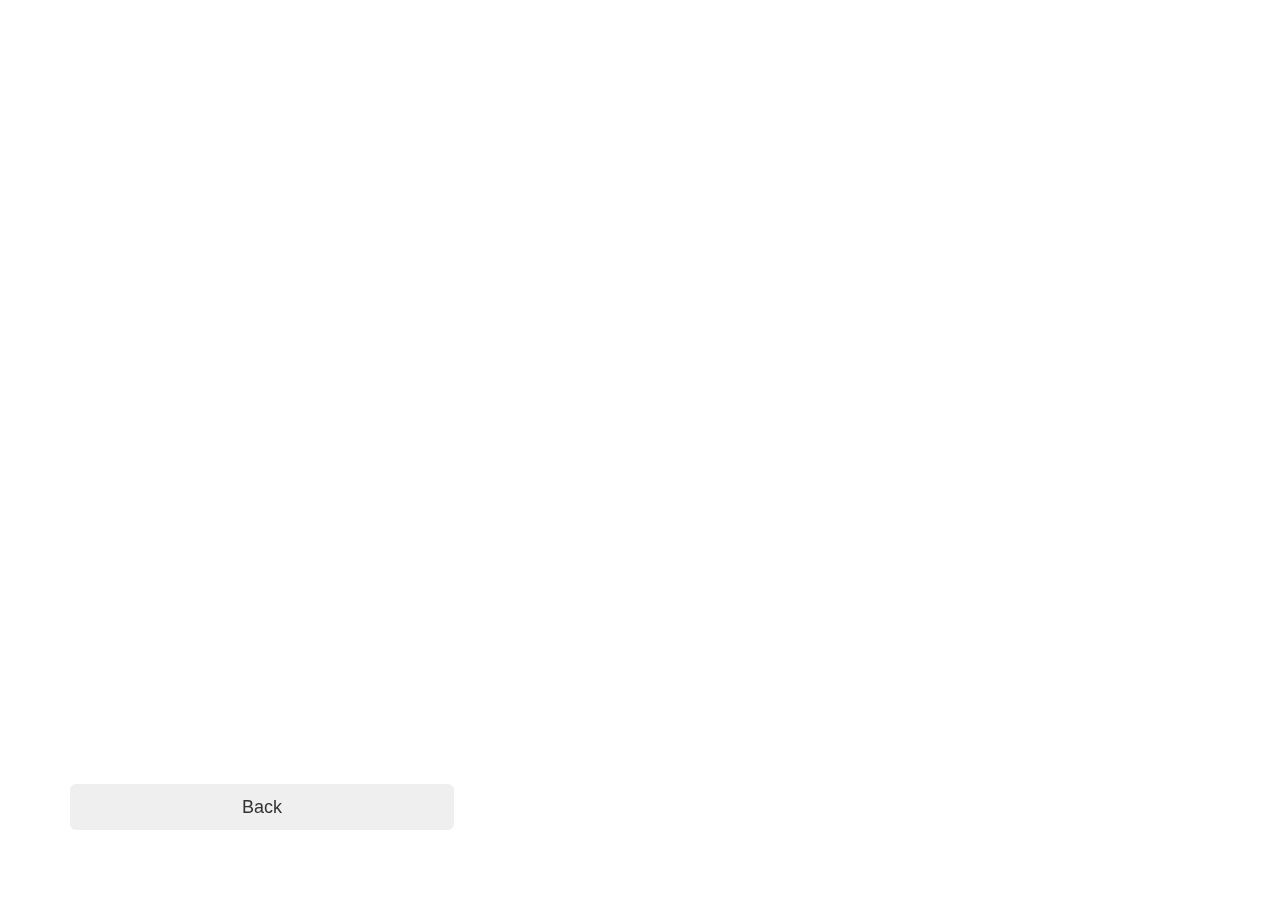
==== review.html @ 805c056f "commit" ====
<!DOCTYPE html>
<html>
  <head>
    <meta charset="utf-8"/>
    <meta http-equiv="X-UA-Compatible" content="IE=edge">
    <meta name="viewport" content="width=device-width, initial-scale=1">

    <title>Gho</title>   

    <link href="external_js/bootstrap-3.3.4-dist/css/bootstrap.min.css" rel="stylesheet">

    <style type="text/css">
      .table>tbody>tr>td {
        padding-left: 0px;
        padding-right: 0px;
      }

      .date {
        font-size: large;
        font-weight: bold;
        float: left;
      }

      .specs {
        font-size: large;
        float: right;
      }

      button {
        vertical-align: center;
      }

      .btn-color {
        background-color: #99DE7E;
      }

      #backButton {
        position: fixed;
        width: 30%;
      }

      .container {
        margin-top: 15px;
      }
    </style>
  </head>
  <body>
    <div class="container">
      <div class="row">
        <div class="col-xs-12">
          <table class="table" id="runTable">
            <col width="80%">
            <col width="20%">
          </table>
        </div>
      </div>
      <div class="row">
        <div class="col-xs-3">
          <button class="btn btn-lg" id="backButton" onclick="location.href='index.html'">Back</button>
        </div>
      </div>
    </div>

    <script src="external_js/jquery-2.1.3.min.js"></script>
    <script src="external_js/bootstrap-3.3.4-dist/js/bootstrap.min.js"></script>
    <script src="runs.js"></script>
    <script type="text/javascript">
      var runTable = document.getElementById("runTable");
      var currentView = window.name.split("&");

      drawTable();
      $("#backButton").css("bottom", $("#backButton").offset().left);

      function drawTable() {
        while (runTable.firstChild) {
          runTable.removeChild(runTable.firstChild);
        }

        for (var i=runs.length-1; i>=0; i--) {
          if (currentView[i] == 'true') {
            var run = runs[i];

            var row = runTable.insertRow(0);
            var cell1 = row.insertCell(0);
            var cell2 = row.insertCell(1);

            var val = run.time[run.time.length-1];
            var min = Math.floor(val/60);
            var sec = val % 60;
            var timeStr = min + ":" + ('0' + sec).slice(-2);

            $(cell1).append($('<button class="btn btn-color" style="width:100%" onclick="location.href=sendToStop(' + i + ')"></button>').html('<span class="date">' + run.date + '</span><span class="specs">' + run.distance[run.distance.length-1] + " mi / " + timeStr + '</span>'));

            $(cell2).append($('<button class="btn btn-lg" style="float: right" onclick="deleteRun(' + i + ')"><span class="glyphicon glyphicon-trash" aria-hidden="true"></span></button>'));

            $(":button").css("height", $(window).height()/12);
          }
        }
      }

      function sendToStop(index) {
        return "stop.html?type=back&run=" + index;
      }

      function deleteRun(index) {
        currentView[index] = false;
        window.name = currentView.join("&");
        drawTable();
      }
    </script>
  </body>
</html>
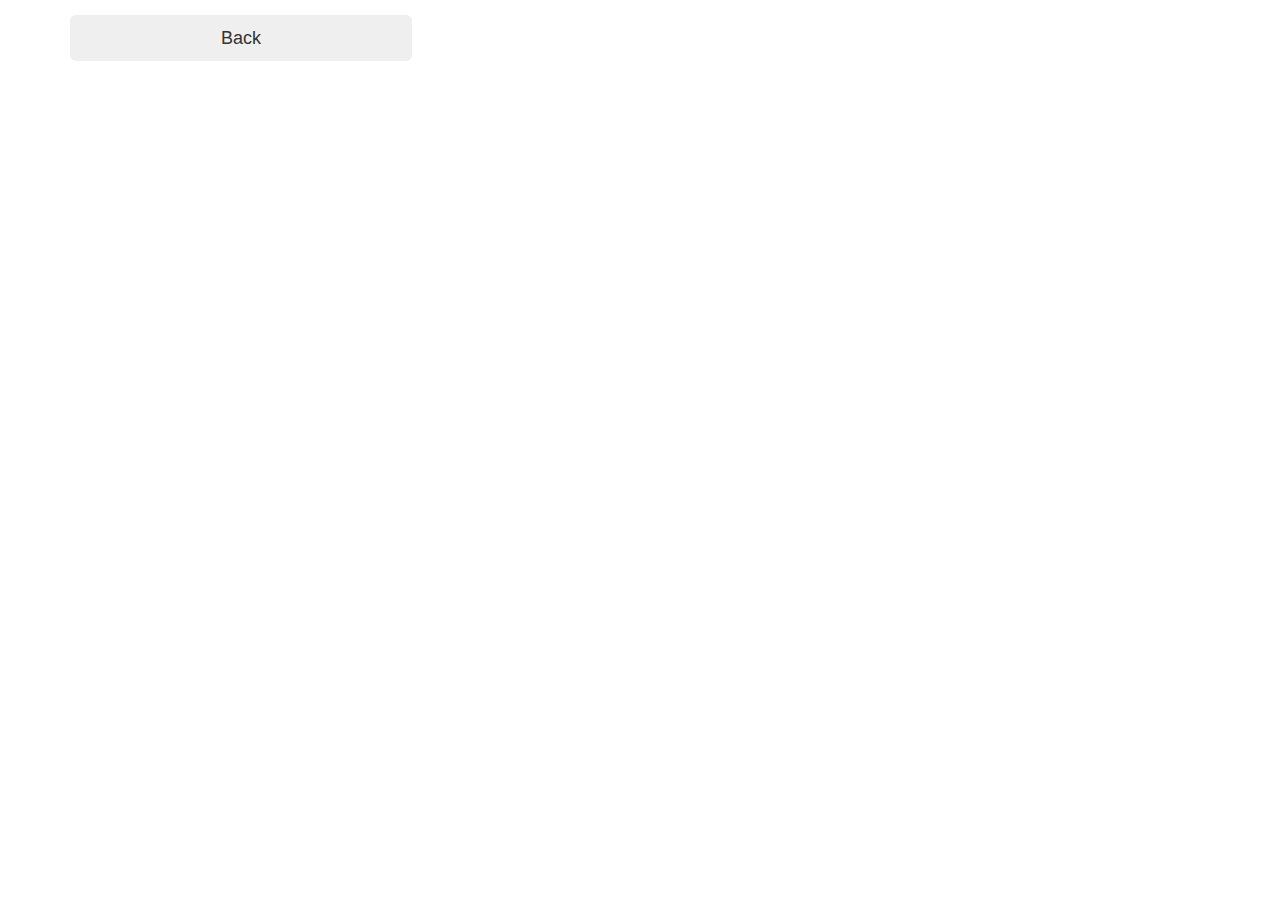
==== commit 2611b6b8: "consolidated run, pause, stop pages into one.  updated law's scroller.js to trigger the correct view" ====
--- a/review.html
+++ b/review.html
@@ -35,7 +35,7 @@
       }
 
       #backButton {
-        position: fixed;
+        margin-bottom: 10px;
         width: 30%;
       }
 
@@ -48,15 +48,15 @@
     <div class="container">
       <div class="row">
         <div class="col-xs-12">
+          <button class="btn btn-lg" id="backButton" onclick="location.href='index.html'">Back</button>
+        </div>
+      </div>
+      <div class="row">
+        <div class="col-xs-12">
           <table class="table" id="runTable">
             <col width="80%">
             <col width="20%">
           </table>
-        </div>
-      </div>
-      <div class="row">
-        <div class="col-xs-3">
-          <button class="btn btn-lg" id="backButton" onclick="location.href='index.html'">Back</button>
         </div>
       </div>
     </div>
@@ -69,7 +69,6 @@
       var currentView = window.name.split("&");
 
       drawTable();
-      $("#backButton").css("bottom", $("#backButton").offset().left);
 
       function drawTable() {
         while (runTable.firstChild) {
@@ -99,7 +98,7 @@
       }
 
       function sendToStop(index) {
-        return "stop.html?type=back&run=" + index;
+        return "running.html?type=back&run=" + index;
       }
 
       function deleteRun(index) {
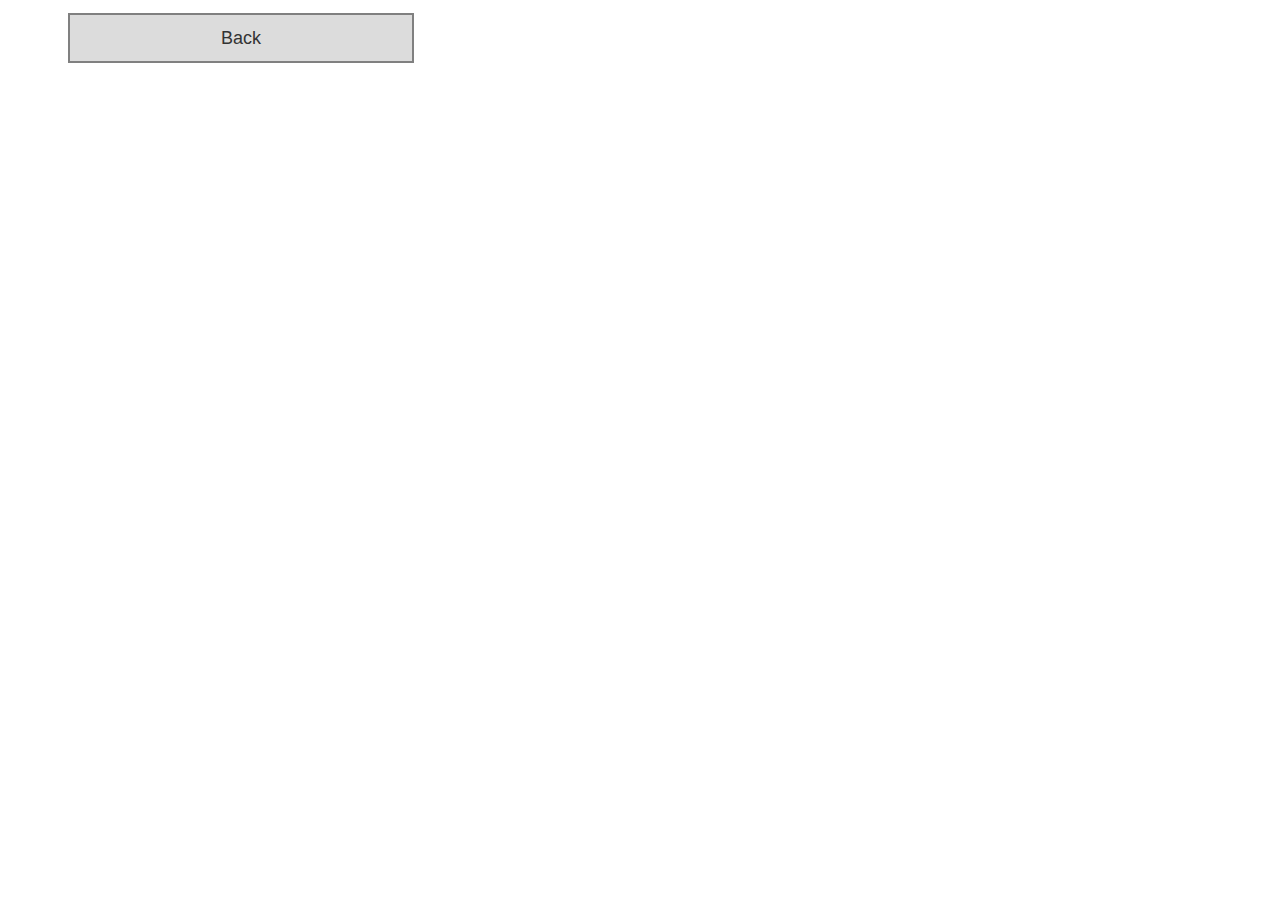
==== commit aab163b2: "commit" ====
--- a/review.html
+++ b/review.html
@@ -8,6 +8,8 @@
     <title>Gho</title>   
 
     <link href="external_js/bootstrap-3.3.4-dist/css/bootstrap.min.css" rel="stylesheet">
+
+    <link rel="stylesheet" type="text/css" href="external_js/bootstrap-3.3.4-dist/css/bootstrap-flat.min.css" />
 
     <style type="text/css">
       .table>tbody>tr>td {
@@ -41,6 +43,11 @@
 
       .container {
         margin-top: 15px;
+      }
+
+      .btn {
+        outline: 2px solid gray;
+        background-color: #DCDCDC;
       }
     </style>
   </head>
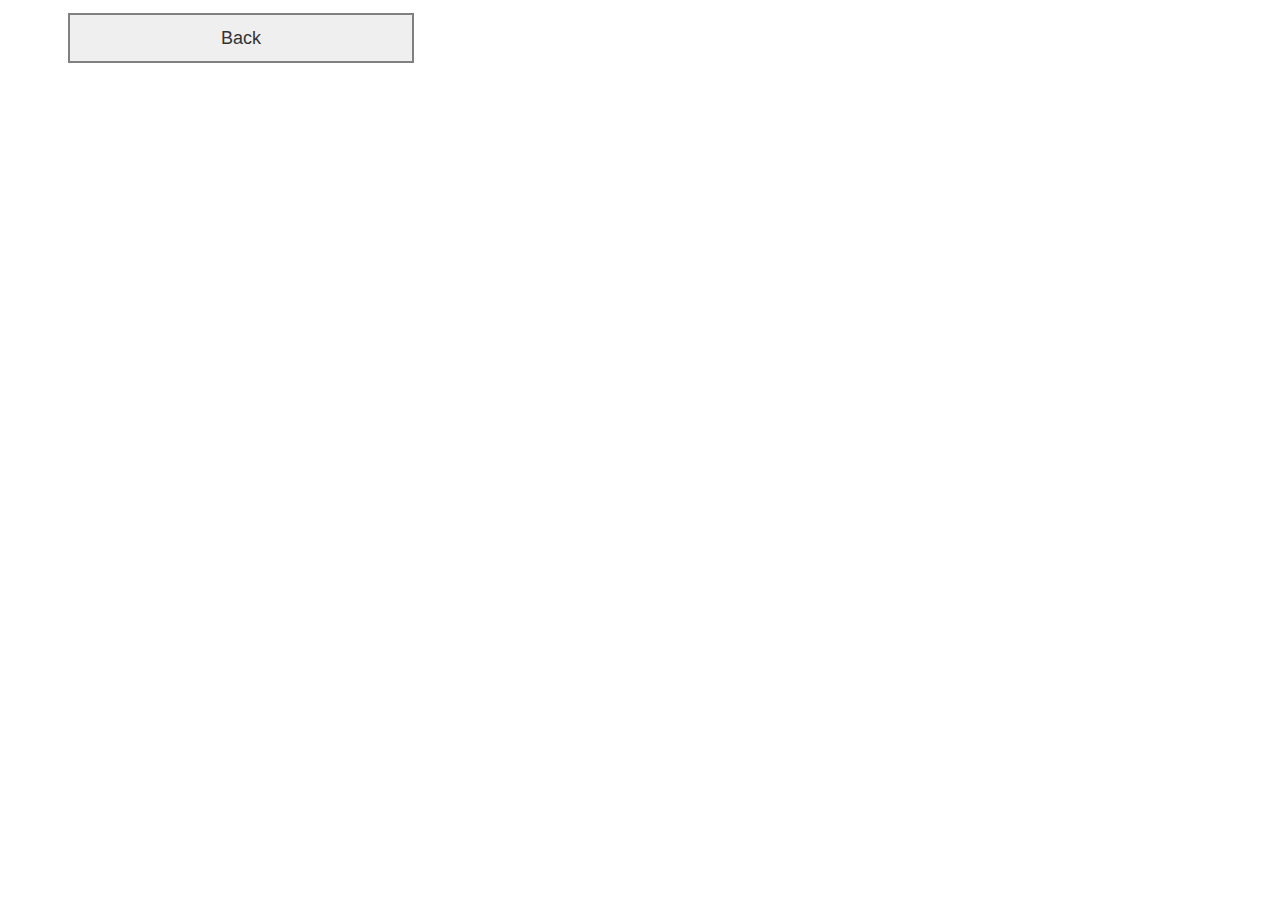
==== commit d929566c: "commit" ====
--- a/review.html
+++ b/review.html
@@ -47,7 +47,6 @@
 
       .btn {
         outline: 2px solid gray;
-        background-color: #DCDCDC;
       }
     </style>
   </head>
